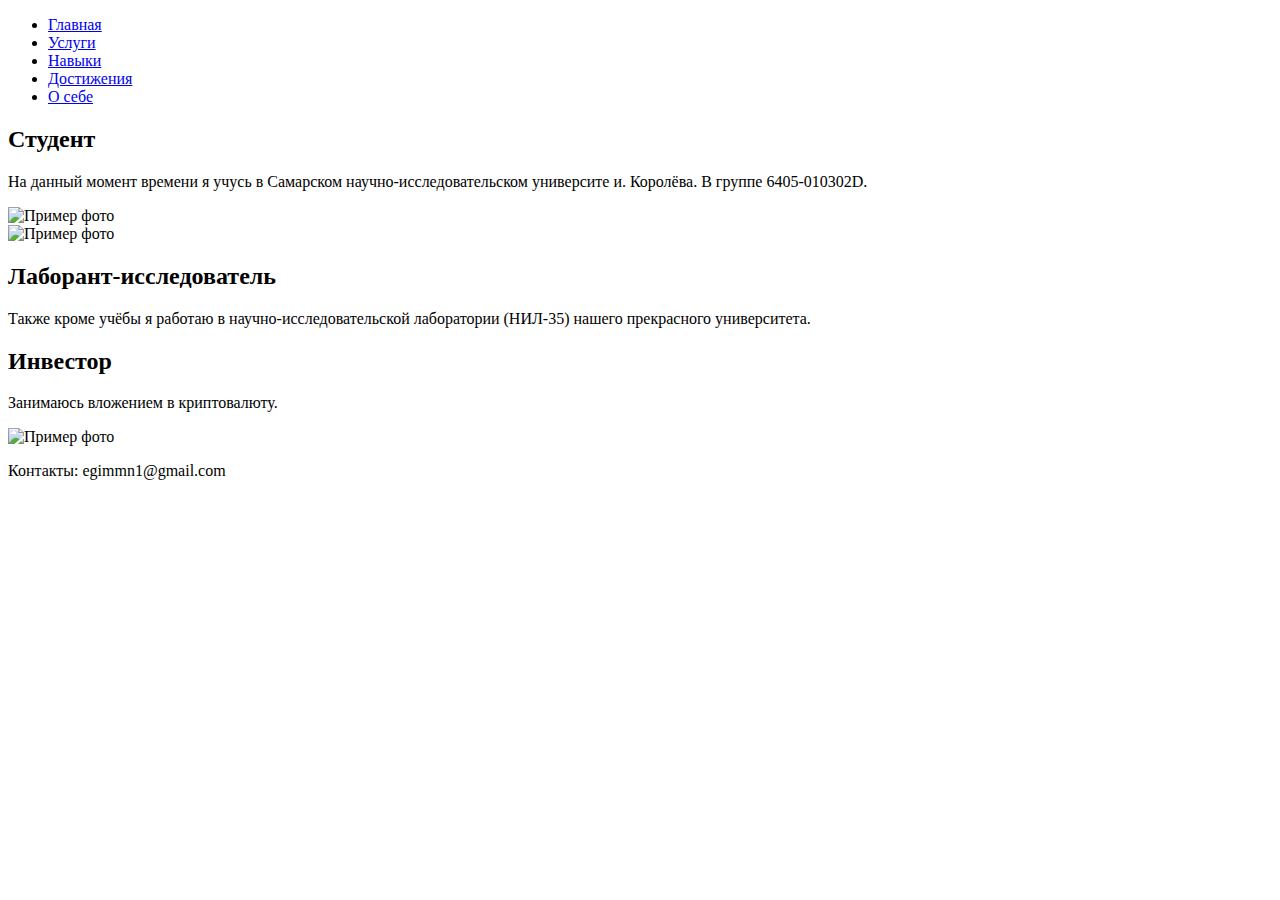
==== lab2/html/about.html @ c8117559 "Create about.html" ====
<!DOCTYPE html>
<html lang="ru">
<head>
    <meta charset="UTF-8">
    <meta name="viewport" content="width=device-width, initial-scale=1.0">
    <title>О себе</title>
    <link rel="stylesheet" href="../css/styles.css">
</head>
<body>
<header>
    <nav>
        <ul>
            <li><a href="index.html">Главная</a></li>
            <li><a href="services.html">Услуги</a></li>
            <li><a href="skills.html">Навыки</a></li>
            <li><a href="achievements.html">Достижения</a></li>
            <li><a href="about.html">О себе</a></li>
        </ul>
    </nav>
</header>
    <section>
        <div class="block">
            <div class="text">
                <h2>Студент</h2>
                <p>На данный момент времени я учусь в Самарском
                    научно-исследовательском университе и. Королёва.
                    В группе 6405-010302D.</p>
            </div>
            <div class="image">
                <img src="../input/img_1.png" alt="Пример фото">
            </div>
        </div>
    </section>
    <section>
        <div class="block reverse">
            <div class="image">
                <img src="../input/img_2.png" alt="Пример фото">
            </div>
            <div class="text">
                <h2>Лаборант-исследователь</h2>
                <p>Также кроме учёбы я работаю в научно-исследовательской
                    лаборатории (НИЛ-35) нашего прекрасного университета.</p>
            </div>
        </div>
    </section>
    <section>
        <div class="block">
            <div class="text">
                <h2>Инвестор</h2>
                <p>Занимаюсь вложением в криптовалюту.</p>
            </div>
            <div class="image">
                <img src="../input/img_3.png" alt="Пример фото">
            </div>
        </div>
    </section>
<footer>
    <p>Контакты: egimmn1@gmail.com</p>
</footer>
</body>
</html>
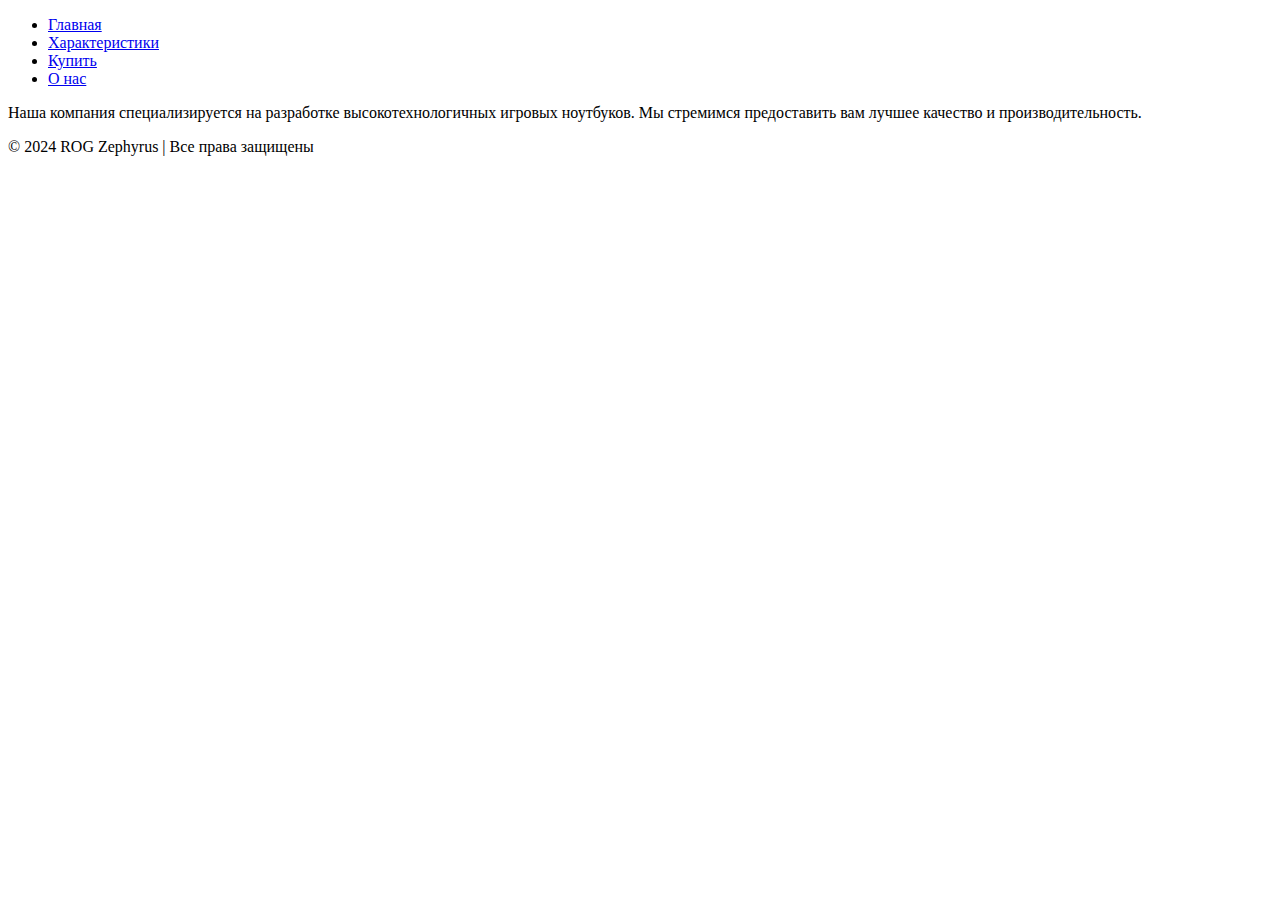
==== commit d433942d: "Add files via upload" ====
--- a/lab2/html/about.html
+++ b/lab2/html/about.html
@@ -1,61 +1,29 @@
-<!DOCTYPE html>
-<html lang="ru">
-<head>
-    <meta charset="UTF-8">
-    <meta name="viewport" content="width=device-width, initial-scale=1.0">
-    <title>О себе</title>
-    <link rel="stylesheet" href="../css/styles.css">
-</head>
-<body>
-<header>
-    <nav>
-        <ul>
-            <li><a href="index.html">Главная</a></li>
-            <li><a href="services.html">Услуги</a></li>
-            <li><a href="skills.html">Навыки</a></li>
-            <li><a href="achievements.html">Достижения</a></li>
-            <li><a href="about.html">О себе</a></li>
-        </ul>
-    </nav>
-</header>
-    <section>
-        <div class="block">
-            <div class="text">
-                <h2>Студент</h2>
-                <p>На данный момент времени я учусь в Самарском
-                    научно-исследовательском университе и. Королёва.
-                    В группе 6405-010302D.</p>
-            </div>
-            <div class="image">
-                <img src="../input/img_1.png" alt="Пример фото">
-            </div>
-        </div>
-    </section>
-    <section>
-        <div class="block reverse">
-            <div class="image">
-                <img src="../input/img_2.png" alt="Пример фото">
-            </div>
-            <div class="text">
-                <h2>Лаборант-исследователь</h2>
-                <p>Также кроме учёбы я работаю в научно-исследовательской
-                    лаборатории (НИЛ-35) нашего прекрасного университета.</p>
-            </div>
-        </div>
-    </section>
-    <section>
-        <div class="block">
-            <div class="text">
-                <h2>Инвестор</h2>
-                <p>Занимаюсь вложением в криптовалюту.</p>
-            </div>
-            <div class="image">
-                <img src="../input/img_3.png" alt="Пример фото">
-            </div>
-        </div>
-    </section>
-<footer>
-    <p>Контакты: egimmn1@gmail.com</p>
-</footer>
-</body>
-</html>
+<!DOCTYPE html>
+<html lang="en">
+<head>
+    <meta charset="UTF-8">
+    <meta name="viewport" content="width=device-width, initial-scale=1.0">
+    <title>О компании</title>
+    <link rel="stylesheet" href="styles.css">
+</head>
+<body>
+<header>
+    <nav>
+        <ul>
+            <li><a href="index.html">Главная</a></li>
+            <li><a href="specs.html">Характеристики</a></li>
+            <li><a href="buy.html">Купить</a></li>
+            <li><a href="about.html">О нас</a></li>
+        </ul>
+    </nav>
+</header>
+<main>
+    <section>
+        <p>Наша компания специализируется на разработке высокотехнологичных игровых ноутбуков. Мы стремимся предоставить вам лучшее качество и производительность.</p>
+    </section>
+</main>
+<footer>
+    <p>&copy; 2024 ROG Zephyrus | Все права защищены</p>
+</footer>
+</body>
+</html>
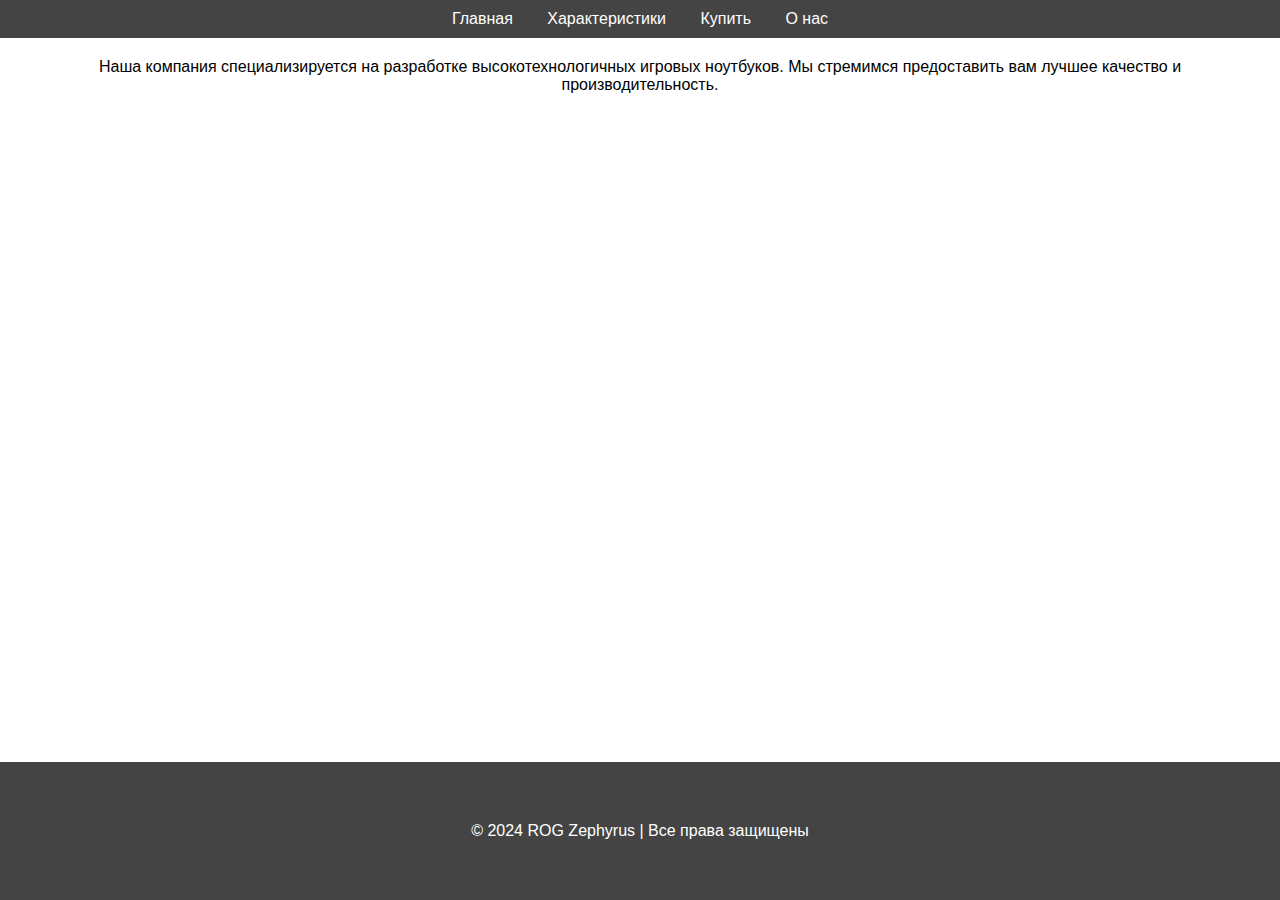
==== commit 8d1064bf: "Add files via upload" ====
--- a/lab2/html/about.html
+++ b/lab2/html/about.html
@@ -4,7 +4,7 @@
     <meta charset="UTF-8">
     <meta name="viewport" content="width=device-width, initial-scale=1.0">
     <title>О компании</title>
-    <link rel="stylesheet" href="styles.css">
+    <link rel="stylesheet" href="../css/styles.css">
 </head>
 <body>
 <header>
--- a/lab2/css/styles.css
+++ b/lab2/css/styles.css
@@ -0,0 +1,96 @@
+* {
+    margin: 0;
+    padding: 0;
+    box-sizing: border-box;
+}
+
+html, body {
+    height: 100%;
+    font-family: Arial, sans-serif;
+}
+
+body {
+    display: flex;
+    flex-direction: column;
+    justify-content: space-between;
+    background-color: #fff;
+    margin: 0;
+}
+
+.image-row {
+    display: flex;
+    justify-content: space-between;
+    gap: 10px;
+    margin: 20px 0;
+}
+
+
+.image-row img {
+    width: 30%;
+    border-radius: 10px;
+    border: 2px solid #444;
+}
+
+/* Шапка */
+header {
+    background-color: #444;
+    color: white;
+    padding: 10px;
+    text-align: center;
+}
+
+/* Навигация */
+nav ul {
+    list-style-type: none;
+    padding: 0;
+}
+
+nav ul li {
+    display: inline;
+    margin: 0 15px;
+}
+
+nav ul li a {
+    color: white;
+    text-decoration: none;
+}
+
+nav ul li a:hover {
+    color: #fff;
+}
+
+/* Основной контент */
+main {
+    flex: 1; /* Заставляет main занимать доступное пространство */
+    padding: 20px;
+    text-align: center;
+}
+
+/* Таблицы */
+table {
+    margin: 20px auto;
+    border-collapse: collapse;
+    width: 80%;
+}
+
+table, th, td {
+    border: 1px solid #444;
+}
+
+th {
+    background-color: #444;
+    color: white;
+    text-align: center;
+}
+
+td {
+    text-align: left;
+    padding: 8px;
+}
+
+footer {
+    background-color: #444;
+    color: #fff;
+    text-align: center;
+    padding: 60px;
+}
